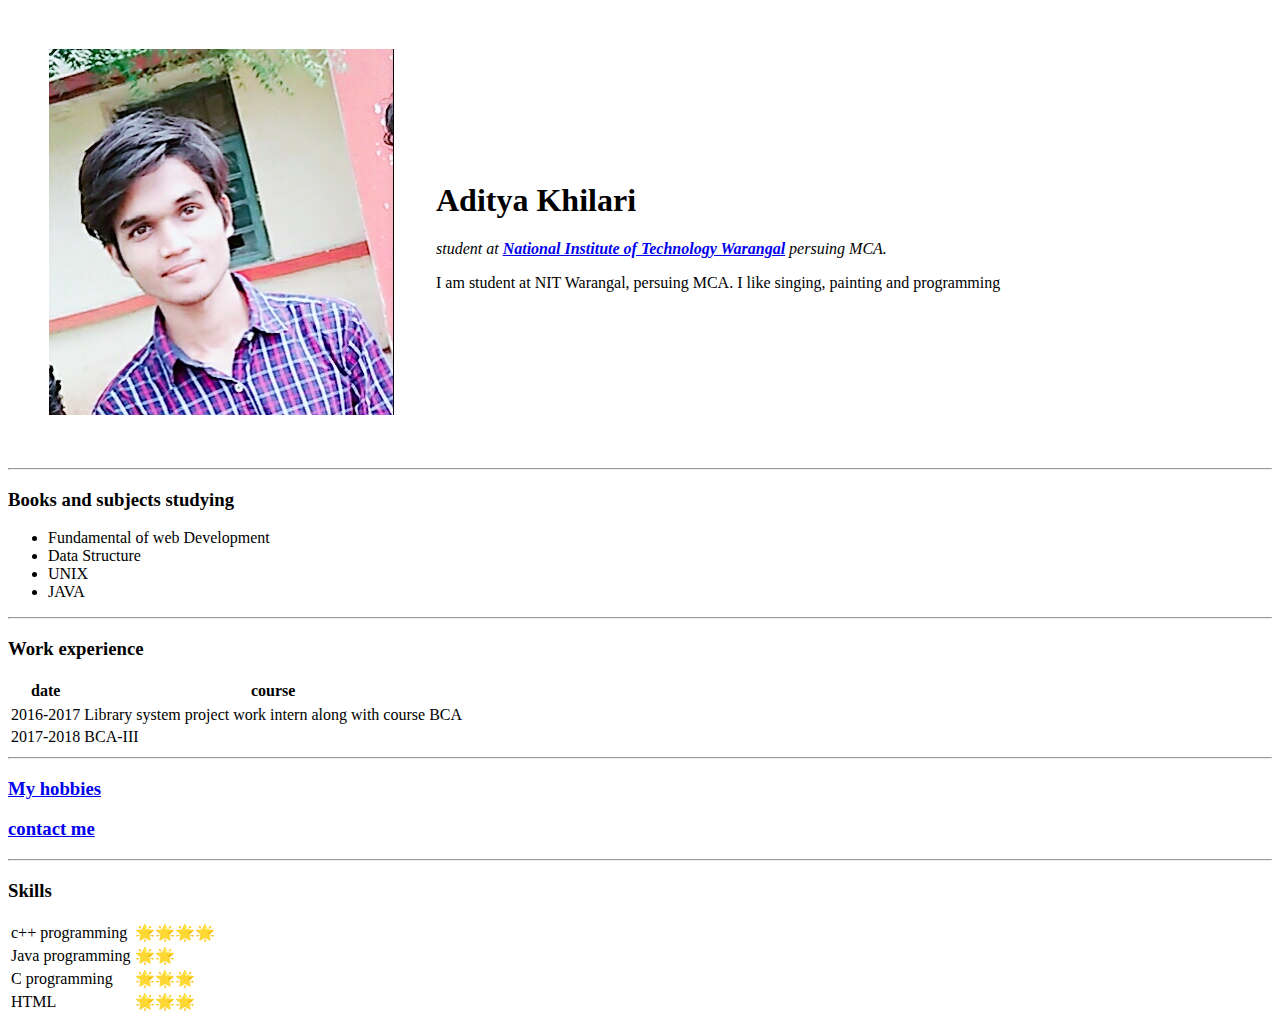
==== index.html @ de8d12e2 "Add initial cv website files" ====
<!DOCTYPE html>
<html lang="en" dir="ltr">

<head>
  <meta charset="utf-8">
  <title>Aditya's personalle site</title>
</head>

<body>
  <table cellspacing="40">
    <tr>
      <td><img src="aditya.jpg" alt="Profile picture"></td>
      <td>
        <h1>Aditya Khilari</h1>
        <p><em>student at <a href="https://www.nitw.ac.in/"><strong>National Institute of Technology Warangal</strong></a> persuing MCA.</em> </p>
        <p>I am student at NIT Warangal, persuing MCA.
         I like singing, painting and programming</p>
      </td>
    </tr>
  </table>

  <hr>
  <h3>Books and subjects studying</h3>
  <ul>
    <li>Fundamental of web Development</li>
    <li>Data Structure</li>
    <li>UNIX</li>
    <li>JAVA</li>
  </ul>
  <hr>
  <h3>Work experience</h3>
  <!--<hr>-->
  <table>
    <tr>
      <thead>
        <th>date</th>
        <th>course</th>
      </thead>

    </tr>
    <tr>
      <td>2016-2017</td>
      <td>Library system project work intern along with course BCA</td>
    </tr>
    <tr>
      <td>2017-2018</td>
      <td>BCA-III</td>
    </tr>
  </table>
  <hr>
  <a href="hobbies.html">
    <h3>My hobbies</h3>
  </a>
  <a href="contact.html">
    <h3>contact me</h3>
  </a>
  <hr>
  <h3>Skills</h3>
  <table>
    <tr>
      <td>c++ programming</td>
      <td>🌟🌟🌟🌟</td>
    </tr>
    <tr>
      <td>Java programming</td>
      <td>🌟🌟</td>
    </tr>
    <tr>
      <td>C programming</td>
      <td>🌟🌟🌟</td>
    </tr>
    <tr>
      <td>HTML</td>
      <td>🌟🌟🌟</td>
    </tr>
  </table>
</body>

</html>
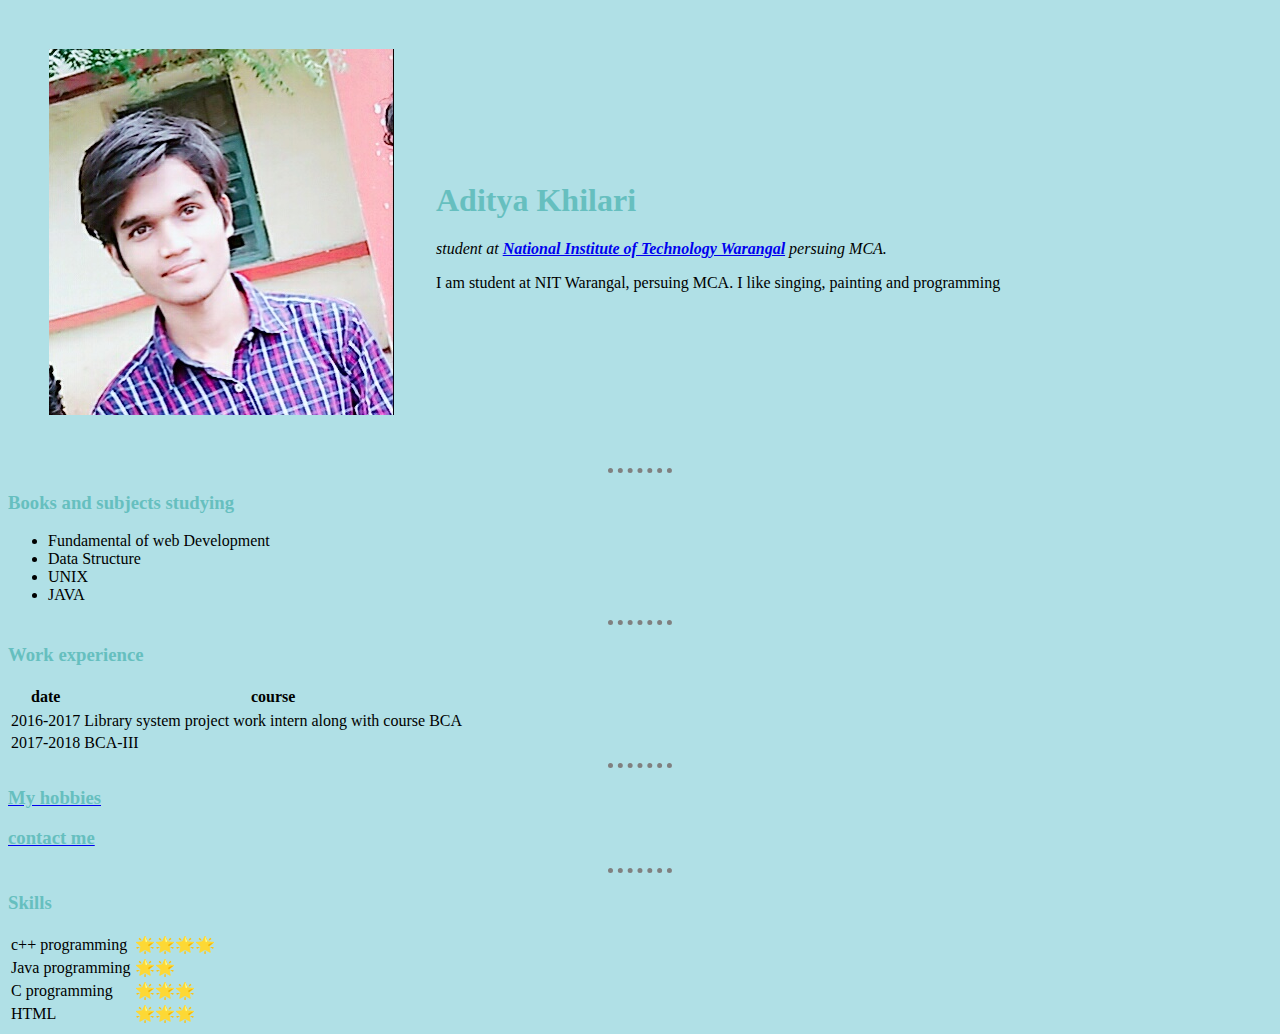
==== commit b523229a: "Update index.html" ====
--- a/index.html
+++ b/index.html
@@ -3,7 +3,8 @@
 
 <head>
   <meta charset="utf-8">
-  <title>Aditya's personalle site</title>
+  <title>Aditya's personal site</title>
+  <link rel="stylesheet" href="styles.css">
 </head>
 
 <body>
--- a/styles.css
+++ b/styles.css
@@ -0,0 +1,17 @@
+body{
+  background-color: powderblue;
+}
+h1{
+  color: #66BFBF;
+}
+
+h3{
+  color: #66BFBF;
+}
+hr{
+  border-style:none;
+  border-top-style: dotted;
+  border-color: grey;
+  border-width: 5px;
+  width: 5%;
+}
